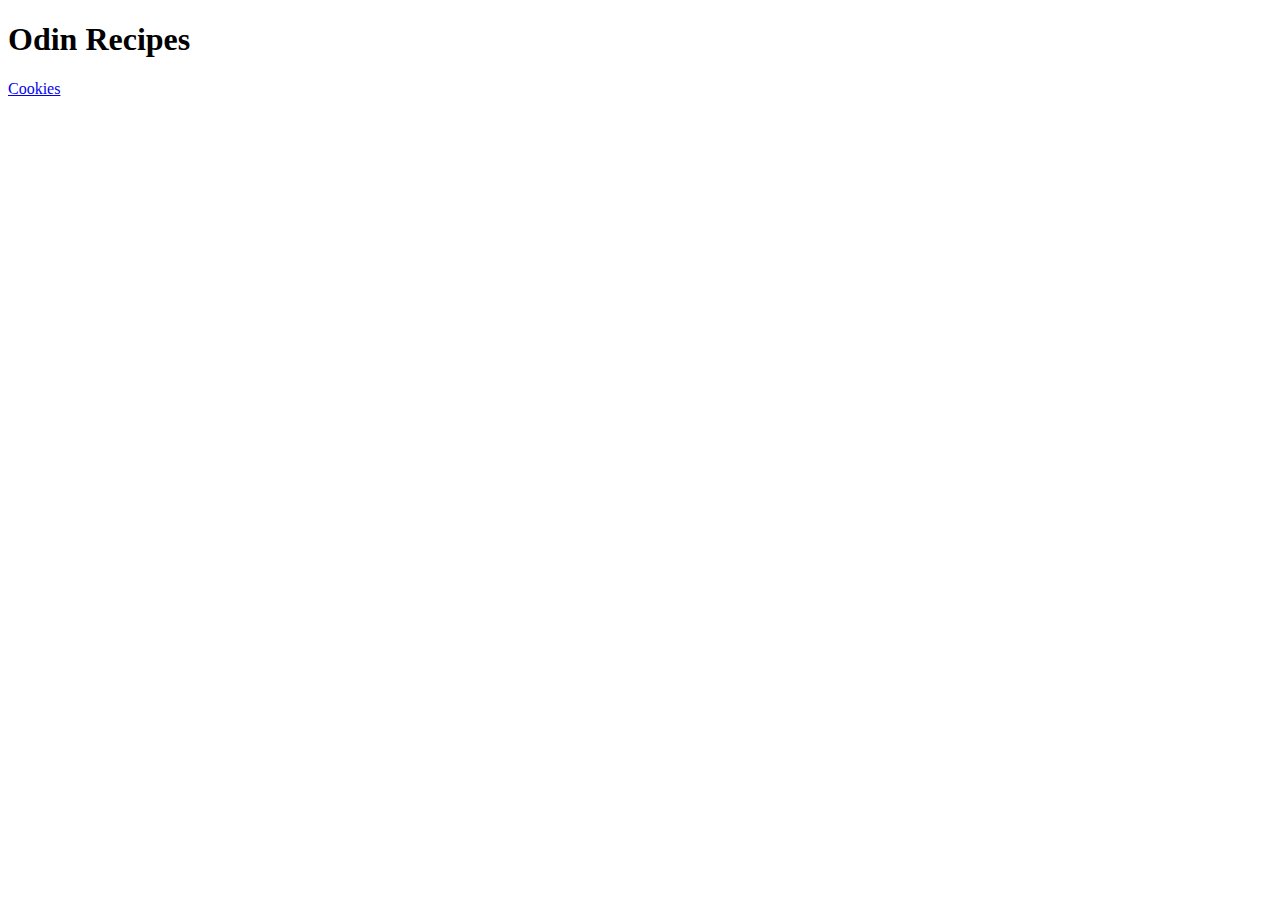
==== index.html @ 3073c33b "Initialized the Readme, Index, and first recipe" ====
<!DOCTYPE html>
<html lang="en">
<head>
    <meta charset="UTF-8">
    <meta name="viewport" content="width=device-width, initial-scale=1.0">
    <title>Document</title>
</head>
<body>
    <h1>Odin Recipes</h1>
        <a href="recipes/cookies.html">Cookies</a>
</body>
</html>
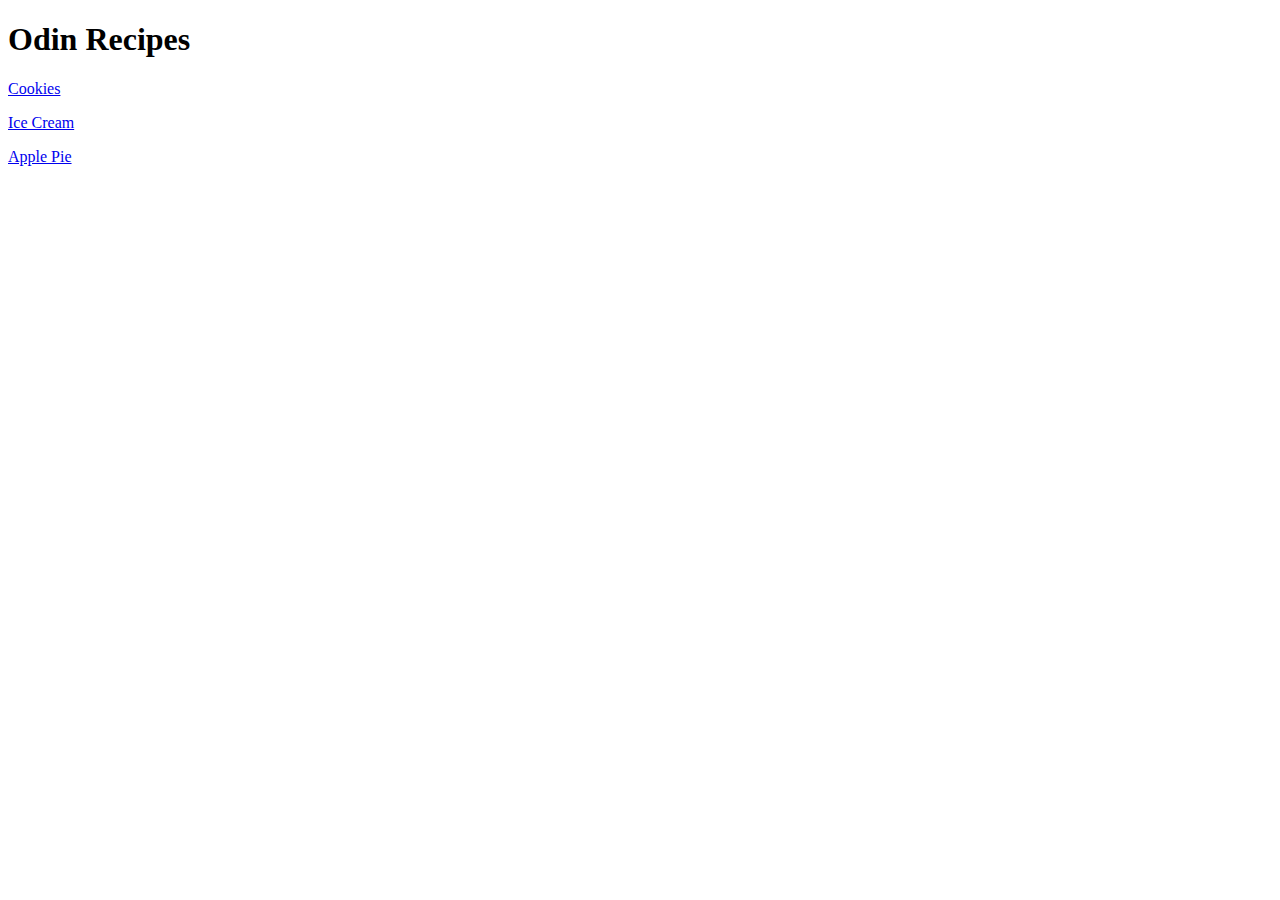
==== commit 94a43c8b: "Added 3rd recipe details" ====
--- a/index.html
+++ b/index.html
@@ -3,10 +3,12 @@
 <head>
     <meta charset="UTF-8">
     <meta name="viewport" content="width=device-width, initial-scale=1.0">
-    <title>Document</title>
+    <title>Recipes</title>
 </head>
 <body>
     <h1>Odin Recipes</h1>
-        <a href="recipes/cookies.html">Cookies</a>
+       <p><a href="recipes/cookies.html">Cookies</a></p> 
+       <p><a href="recipes/ice-cream.html">Ice Cream</a> </p>
+       <p><a href="recipes/apple-pie.html">Apple Pie</a> </p>
 </body>
 </html>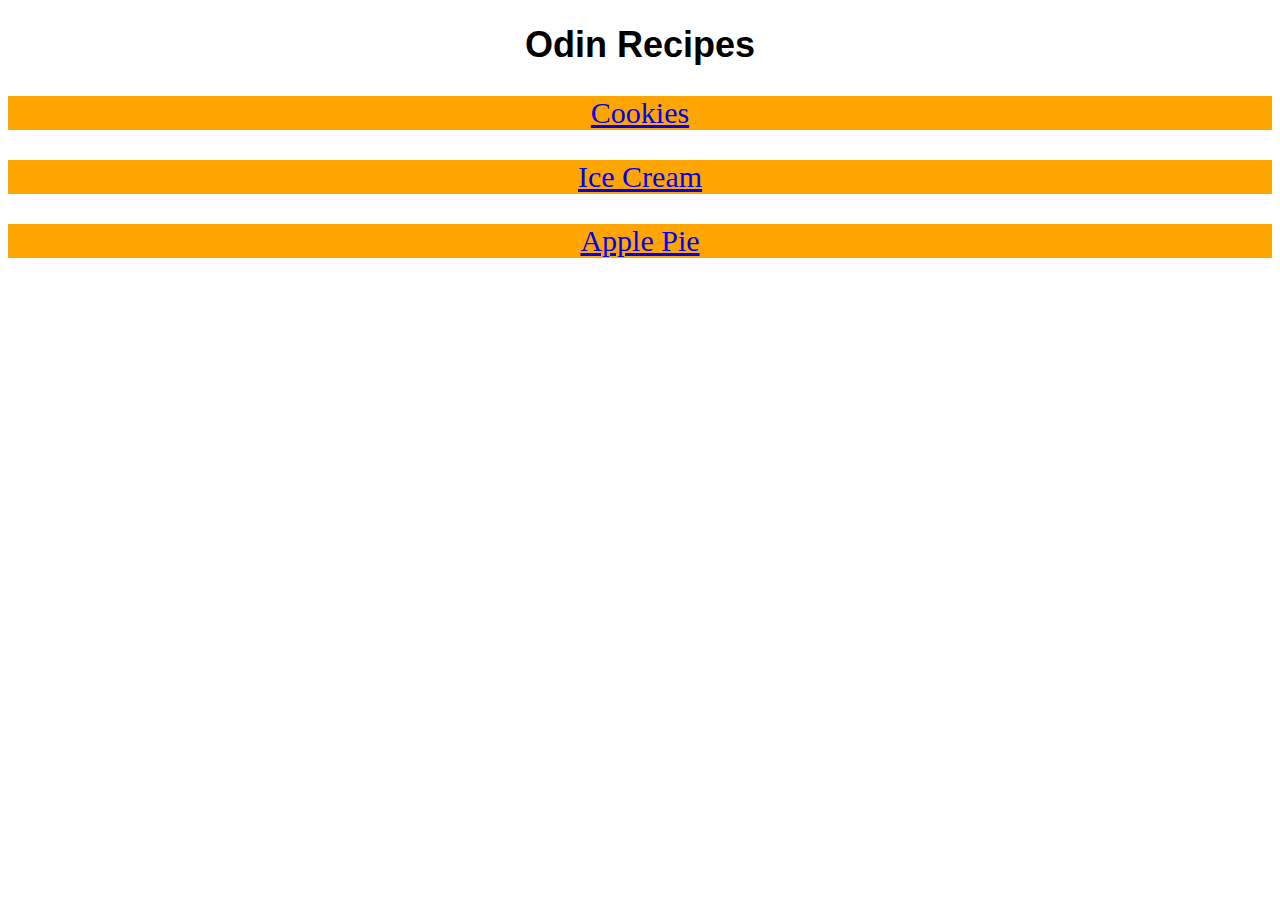
==== commit 5b3c9c95: "Added style elements to all recipe pages" ====
--- a/index.html
+++ b/index.html
@@ -3,12 +3,13 @@
 <head>
     <meta charset="UTF-8">
     <meta name="viewport" content="width=device-width, initial-scale=1.0">
+    <link rel="stylesheet" href="style.css"/>
     <title>Recipes</title>
 </head>
 <body>
-    <h1>Odin Recipes</h1>
-       <p><a href="recipes/cookies.html">Cookies</a></p> 
-       <p><a href="recipes/ice-cream.html">Ice Cream</a> </p>
-       <p><a href="recipes/apple-pie.html">Apple Pie</a> </p>
+    <h1 class="header">Odin Recipes</h1>
+       <p class="title"><a href="recipes/cookies.html">Cookies</a></p> 
+       <p class="title"><a href="recipes/ice-cream.html">Ice Cream</a> </p>
+       <p class="title"><a href="recipes/apple-pie.html">Apple Pie</a> </p>
 </body>
 </html>--- a/style.css
+++ b/style.css
@@ -0,0 +1,25 @@
+.header {
+    font-size: 36px;
+    font-family:'Gill Sans', 'Gill Sans MT', Calibri, 'Trebuchet MS', sans-serif;
+}
+
+.header, .title {
+    text-align: center;
+}
+
+.title {
+    color:blue;
+    font-size: 30px;
+    background-color: orange;
+}
+
+.image {
+    display:block;
+    margin-left: auto;
+    margin-right: auto;
+}
+
+.text {
+    font-size: 24px;
+    font-family:'Franklin Gothic Medium', 'Arial Narrow', Arial, sans-serif;
+}